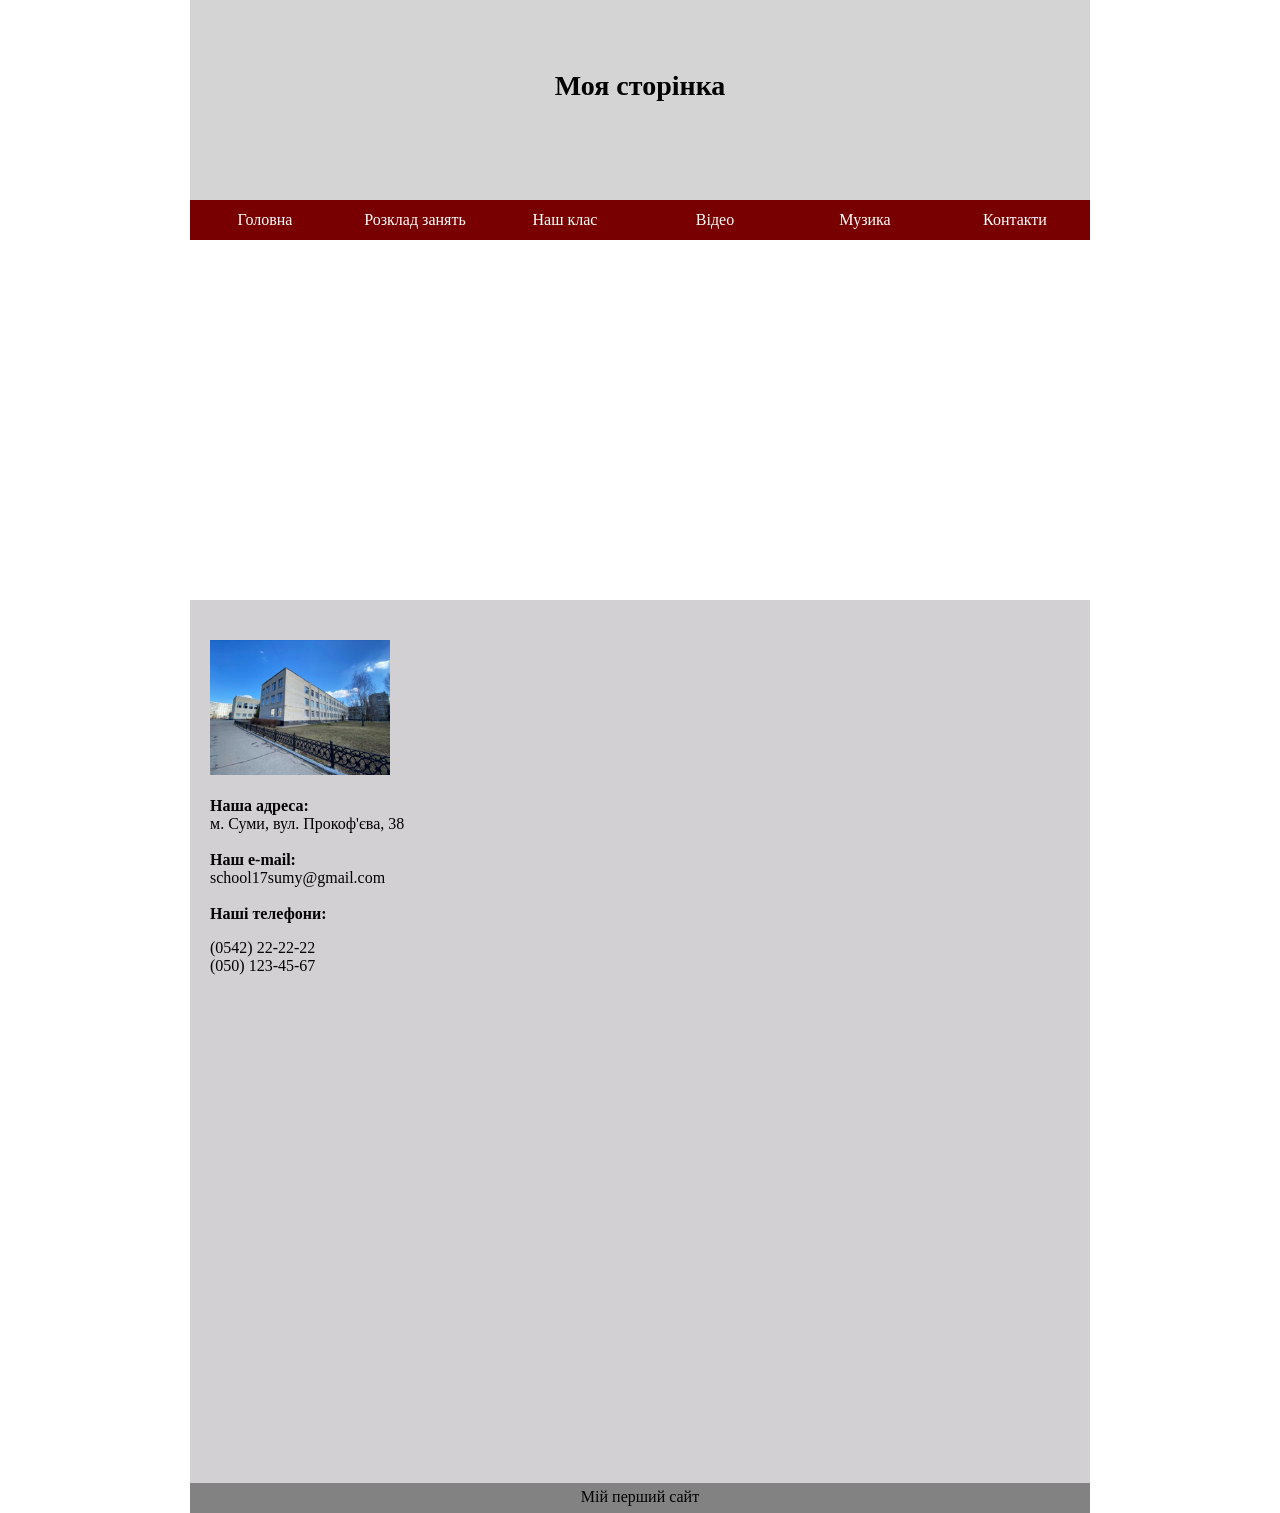
==== contacts.html @ 36fb1598 "Add files via upload" ====
<!doctype html>
<html>

<head>
    <title>Контакти</title>
    <meta charset="utf-8">
    <link rel="stylesheet" href="styli.css">
</head>

<body>
<div id="wrapper">

    <div id="header">
        <div class="text_header">Моя сторінка</div>
    </div>

    <div id="menu">
        <ul>
            <li><a href="index.html">Головна</a></li>
            <li><a href="schedule.html">Розклад занять</a></li>
            <li><a href="our_class.html">Наш клас</a></li>
            <li><a href="video.html">Відео</a></li>
            <li><a href="music.html">Музика</a></li>
            <li><a href="contacts.html">Контакти</a></li>
        </ul>
    </div>

    <div id="content">

        <div class="img">
            <img src="Sc17.jpg" alt="Школа №17" style="width:180px;margin-top:20px;">
        </div>

        <div class="inf">
            <br><b>Наша адреса:</b><br>
            м. Суми, вул. Прокоф'єва, 38<br>

            <br><b>Наш e-mail:</b><br>
            school17sumy@gmail.com<br>

            <br><b>Наші телефони:</b>
            <p>
            (0542) 22-22-22<br>
            (050) 123-45-67<br>
            </p>
            <br>
        </div>

        <div class="map">
            <iframe
            src="https://www.google.com/maps?q=Суми+школа+17&output=embed"
            width="600"
            height="450"
            style="border:0;"
            allowfullscreen="">
            </iframe>
        </div>

    </div>

    <div id="footer">
        <div class="footer_text">Мій перший сайт</div>
    </div>

</div>
</body>
</html>
---- styli.css ----
body {
  margin:0;
  padding:0;

   background: url('br.jpg') no-repeat center center;
  background-size: cover;     
  background-attachment: fixed;
}

#wrapper {
  background: #fff;
  margin: auto;
  width: 900px;
}

#header {
  background:#d4d4d4;
  height: 200px;
}

.text_header {
  text-align:center;
  padding-top:70px;
  font-size:28px;
  font-weight:bold;
}

#menu {
  background:  url('banner.jpg') no-repeat center center;
   background-size: cover;     
  background-attachment: fixed;
  height: 400px;
}

ul {
  margin:0;
  padding:0;
  list-style:none;
}

ul li {
  float:left;
}

ul a {
  display:block;
  width:150px;
  height:40px;
  text-align:center;
  line-height:40px;
  text-decoration:none;
  color:#fff;
  background:#780000;
}

ul a:hover {
  background:#660000;
}

#content {
  background: #d2d0d2;
  padding:20px;
  min-height:200px;
}

#footer {
  background: #838283;
  height: 30px;
}

.footer_text {
  text-align:center;
  padding-top:5px;
}
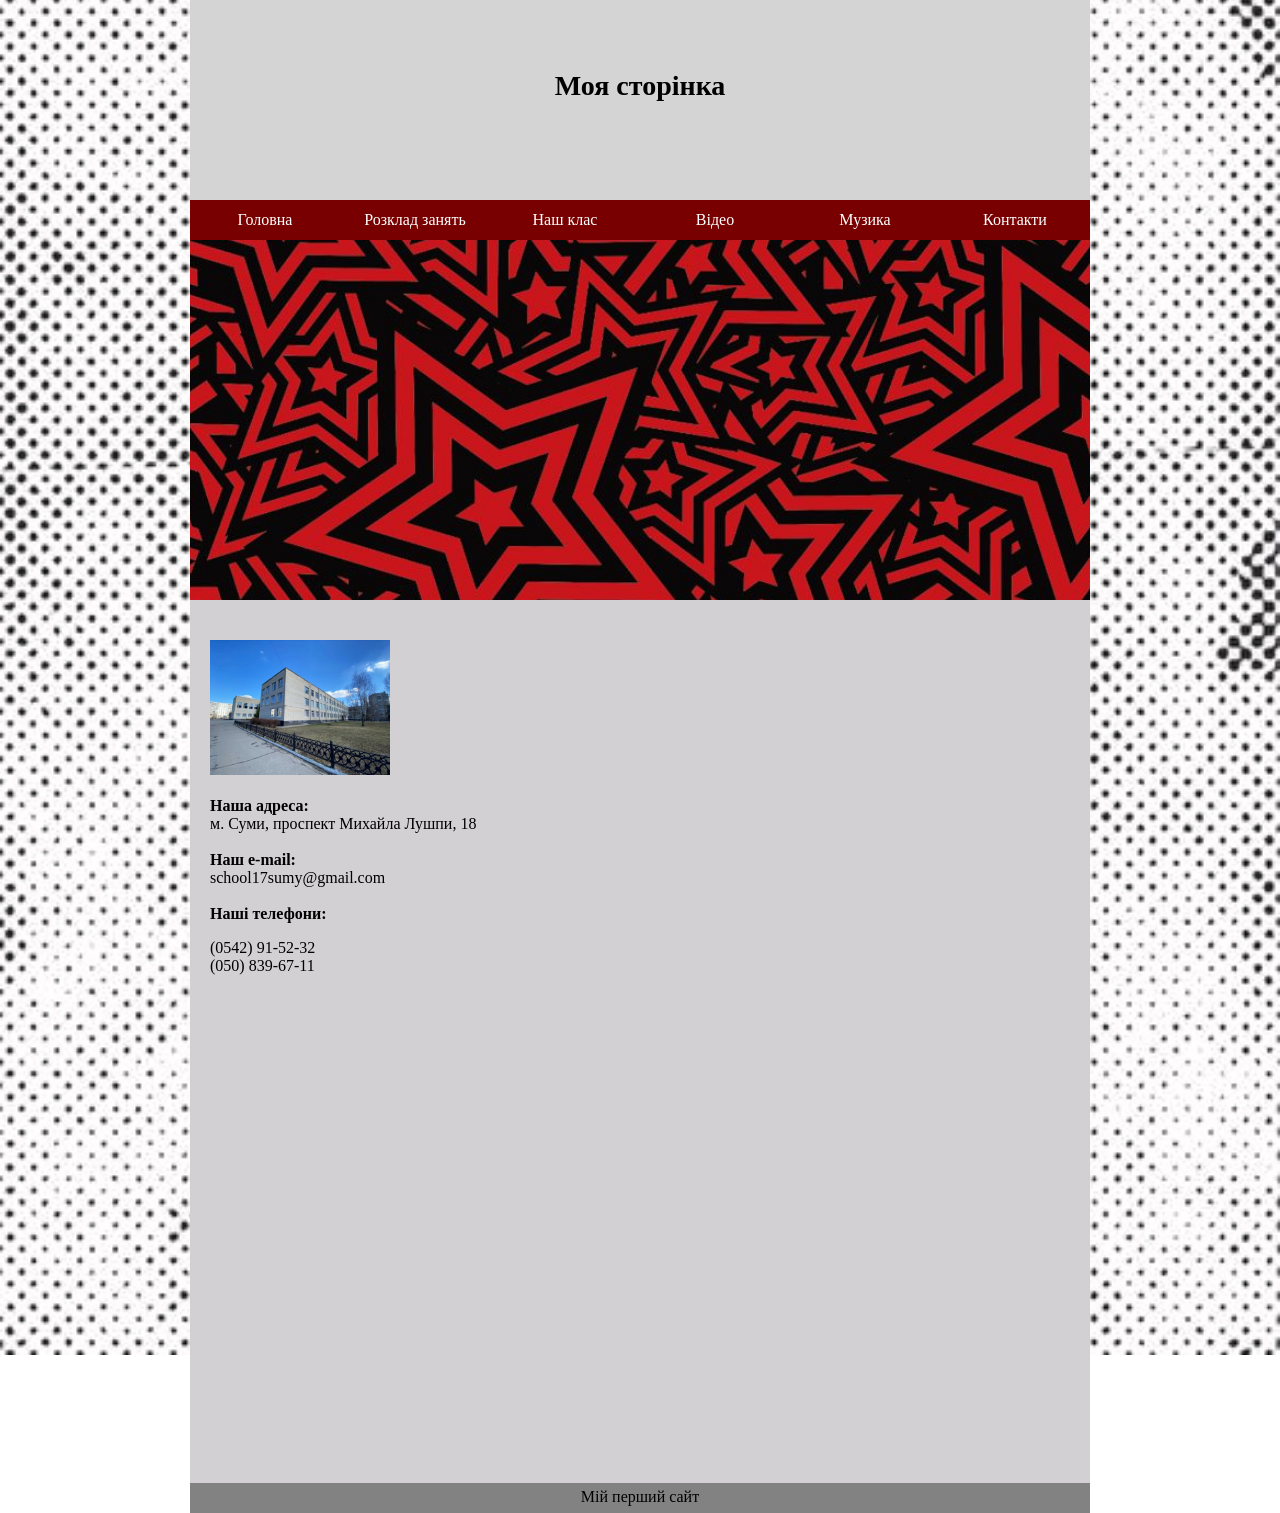
==== commit 037c589d: "Update contacts.html" ====
--- a/contacts.html
+++ b/contacts.html
@@ -33,15 +33,15 @@
 
         <div class="inf">
             <br><b>Наша адреса:</b><br>
-            м. Суми, вул. Прокоф'єва, 38<br>
+            м. Суми, проспект Михайла Лушпи, 18<br>
 
             <br><b>Наш e-mail:</b><br>
             school17sumy@gmail.com<br>
 
             <br><b>Наші телефони:</b>
             <p>
-            (0542) 22-22-22<br>
-            (050) 123-45-67<br>
+            (0542) 91-52-32<br>
+            (050) 839-67-11<br>
             </p>
             <br>
         </div>
